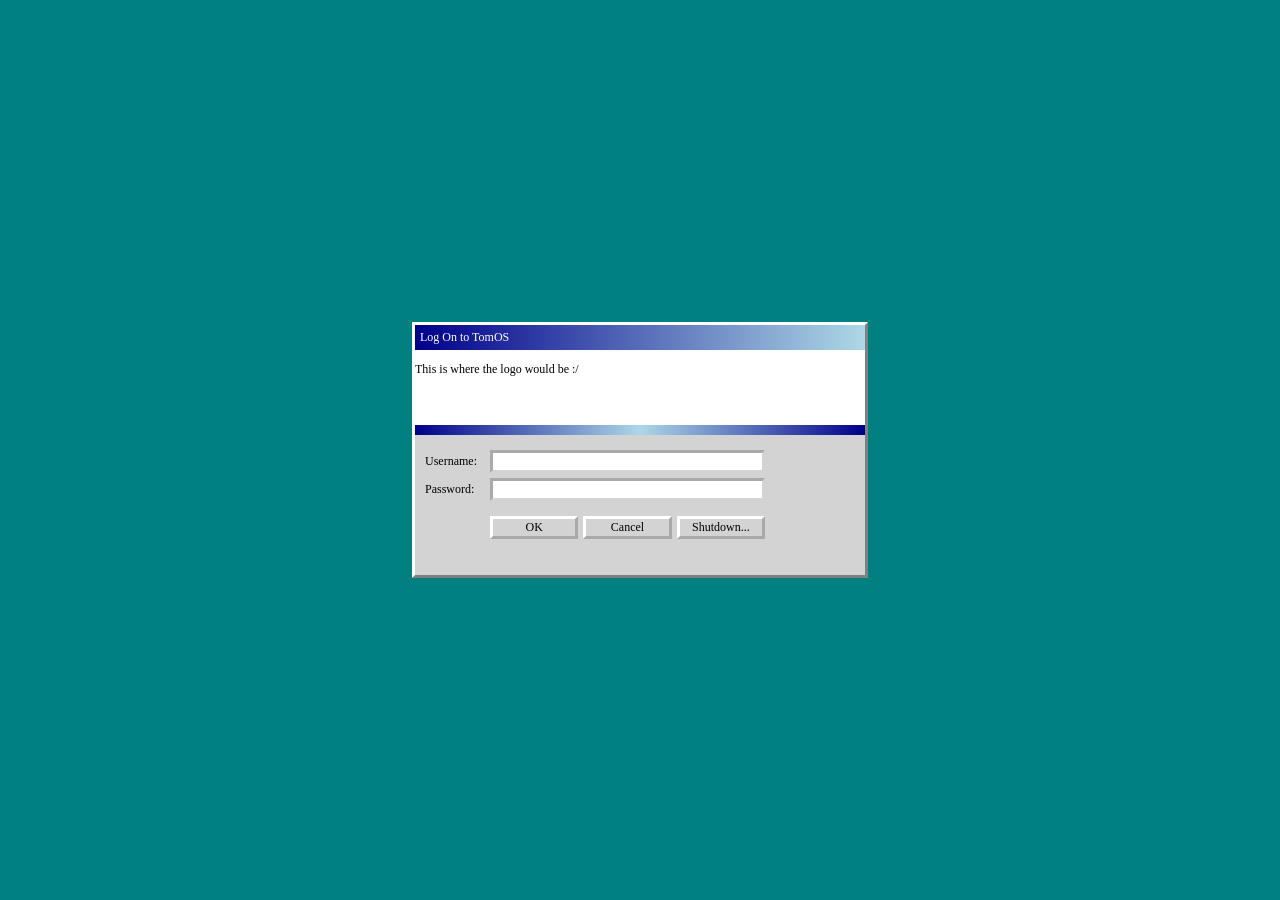
==== src/login.html @ 777e1ccc "Fix incorrect stylesheet reference" ====
<!DOCTYPE html>
<html>
    <head>
        <link rel="stylesheet" type="text/css" href="login.css">
        <title>TomOS</title>
    </head>
    <body>
        <form id="login_container">
            <div id="login_banner">
                <p>Log On to TomOS
            </div>
            <div id="login_logo">
                <p> This is where the logo would be :/</p> 
            </div>
            <div id="login_gradient"></div>
            <div id="login_input_container"> 
                <label for="username">Username:</label>
                <input id="username" class="input_field" name="username" type="text">
                <label for="password">Password:</label>
                <input id="password" class="input_field" name="password" type="text">
                <div id="options">
                    <button type="button">OK</button>
                    <button type="button">Cancel</button>
                    <button type="button">Shutdown...</button>
                </div>
            </div>
        </form>
    </body>
</html>
---- src/login.css ----
body {
  /* background-color:#3B6EA5; */
  background-color: teal; 
  font-family: Tahoma;
  font-size: 12px
} 

#login_container {
    background-color: white; 
    position: absolute;
    overflow: auto;
    
    border-top: white;
    border-left: white;
    border-right: grey;
    border-bottom: grey; 
    border-radius: 1px;
    border-style: solid;
    
    width: 450px;
    height: 250px;
    top: 0; 
    bottom: 0;
    left: 0;
    right: 0;
    margin: auto;

    display: flex; 
    flex-direction: column;
}

#login_banner {
    flex: 0 0 auto;
    margin: 0; 
    background-color: darkblue;
    background-image: linear-gradient(to right, darkblue, lightblue);
} 

#login_banner p{
    padding: 5px 5px 5px 5px;
    color: white;
    margin: 0;
} 

#login_logo {
    height: 75px;
}


#login_gradient {
    flex: 0 0 auto;
    height: 10px;
    background-color: darkblue;
    background-image: linear-gradient(to right,
        darkblue, 
        lightblue, 
        darkblue);

}

#login_input_container { 
    flex: 1;
    margin: 0;
    bottom: 0;
    background-color: lightgray;  

    display: grid;
    grid-template-columns: 75px 1fr;
    row-gap: 5px;
    align-content: start;
    align-items: center; 

    padding: 15px 100px 0 0;
}

#login_input_container label {
    padding-left: 10px;
}

.input_field {
    color: black; 
    box-sizing: border-box;

    border-top: darkgray;
    border-left: darkgray;
    border-right: lightgray;
    border-bottom: lightgray; 
    border-radius: 1px;
    border-style: solid;

    font-size: 12px;
    font-family: Tahoma;
} 

#options {
    grid-column: 2;
    box-sizing: border-box;

    display: grid;
    grid-template-columns: 1fr 1fr 1fr;
    column-gap: 5px; 
    padding-top: 10px;
}

#options button {
    background-color: lightgrey;

    border-top: white;
    border-left: white;
    border-bottom: darkgray;
    border-right: darkgrey; 

    border-style: solid;
    font-size: 12px;
    font-family: Tahoma;
}
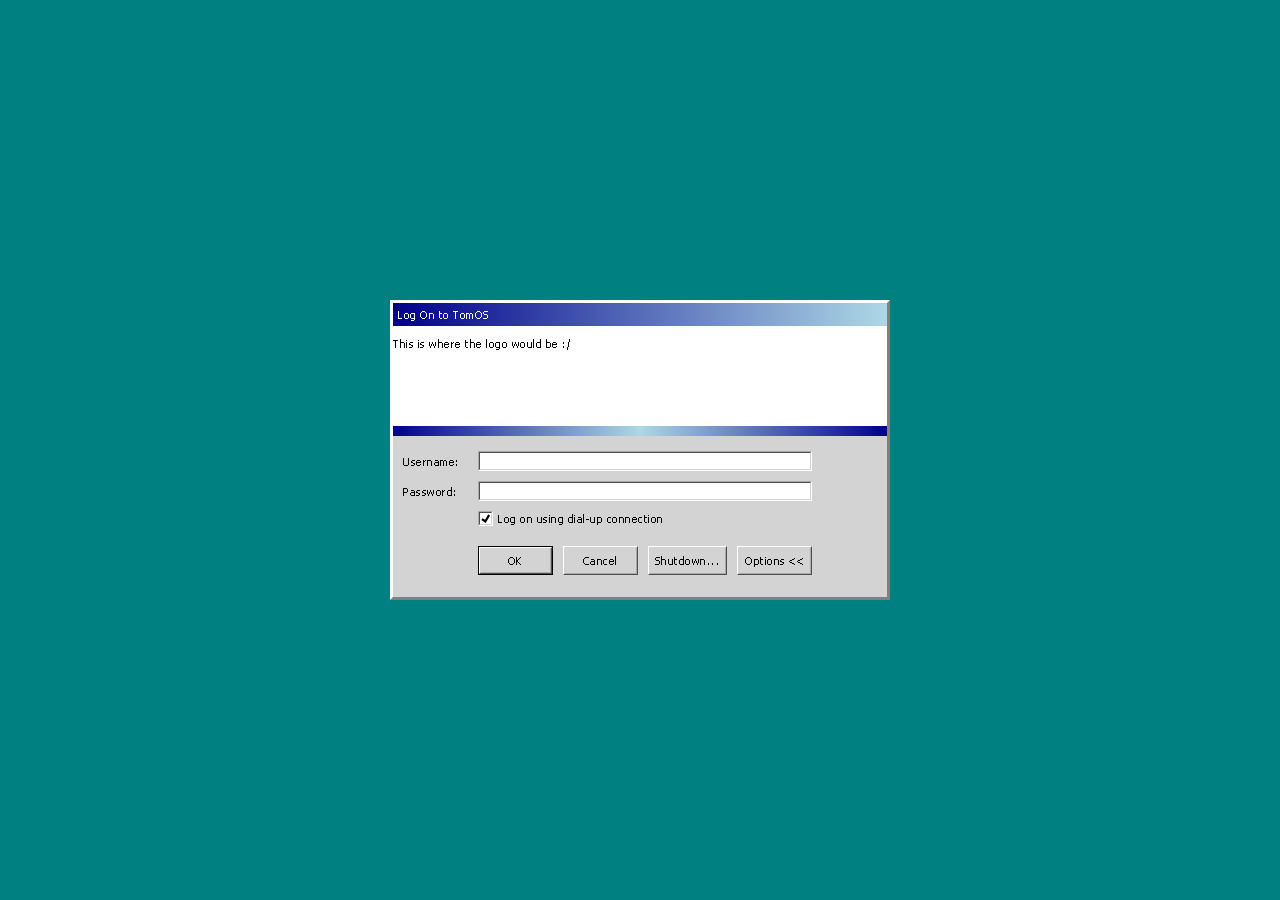
==== commit 10162acf: "Refine login screen design" ====
--- a/src/login.html
+++ b/src/login.html
@@ -2,6 +2,7 @@
 <html>
     <head>
         <link rel="stylesheet" type="text/css" href="login.css">
+        <script src="login.js" type="text/javascript"></script>
         <title>TomOS</title>
     </head>
     <body>
@@ -14,14 +15,33 @@
             </div>
             <div id="login_gradient"></div>
             <div id="login_input_container"> 
-                <label for="username">Username:</label>
-                <input id="username" class="input_field" name="username" type="text">
-                <label for="password">Password:</label>
-                <input id="password" class="input_field" name="password" type="text">
-                <div id="options">
-                    <button type="button">OK</button>
-                    <button type="button">Cancel</button>
-                    <button type="button">Shutdown...</button>
+                <label class="input_label" for="username">Username:</label>
+                <div class="input_field_border">
+                    <input id="username" class="input_field" name="username" type="text">
+                </div>
+                <label class="input_label" for="password">Password:</label>
+                <div class="input_field_border">
+                    <input id="password" class="input_field" name="password" type="password">
+                </div>
+                <div id="dial_up_container">
+                    <input type="checkbox" id="dial_up" name="dial_up" checked>
+                    <label for="dial_up">Log on using dial-up connection</label>
+                </div>
+                <div id="options_container">
+                    <div class="solid_button_border">
+                        <div class="button_border"> 
+                            <button type="button" onmousedown="show_active_border(event, this)" onmouseup="revert_border(event, this)">OK</button>
+                        </div>
+                    </div>
+                    <div class="button_border">
+                        <button type="button" onmousedown="show_active_border(event, this)" onmouseup="revert_border(event, this)">Cancel</button>
+                    </div>
+                    <div class="button_border">
+                        <button type="button" onmousedown="show_active_border(event, this)" onmouseup="revert_border(event, this)">Shutdown...</button>
+                    </div>
+                    <div class="button_border">
+                        <button type="button" onmousedown="show_active_border(event, this)" onmouseup="revert_border(event, this)">Options << </button> 
+                    </div>
                 </div>
             </div>
         </form>
--- a/src/login.css
+++ b/src/login.css
@@ -1,13 +1,26 @@
+@font-face {
+    font-family: "Retro Tahoma";
+    src: url(../assets/fonts/tahoma_08_pt/tahoma08pt.otf);
+    font-size: 2px;
+}
+
+@font-face {
+    font-family: "Retro Windows";
+    src: url(../assets/fonts/windows_xp_2000_recreation/windows_xp_2000_recreation.otf);
+    font-size: 8px;
+}
 
 
 body {
   /* background-color:#3B6EA5; */
   background-color: teal; 
-  font-family: Tahoma;
-  font-size: 12px
+  font-family: "Retro Tahoma";
+  font-size: 11px;
+  letter-spacing: 0.5px;
 } 
 
 #login_container {
+    box-sizing: border-box;
     background-color: white; 
     position: absolute;
     overflow: auto;
@@ -19,8 +32,8 @@
     border-radius: 1px;
     border-style: solid;
     
-    width: 450px;
-    height: 250px;
+    width: 500px;
+    height: 300px;
     top: 0; 
     bottom: 0;
     left: 0;
@@ -45,9 +58,8 @@
 } 
 
 #login_logo {
-    height: 75px;
-}
-
+    height: 100px
+}
 
 #login_gradient {
     flex: 0 0 auto;
@@ -60,7 +72,7 @@
 
 }
 
-#login_input_container { 
+#login_input_container {  
     flex: 1;
     margin: 0;
     bottom: 0;
@@ -68,51 +80,164 @@
 
     display: grid;
     grid-template-columns: 75px 1fr;
-    row-gap: 5px;
+    row-gap: 10px;
+    column-gap: 10px;
     align-content: start;
     align-items: center; 
 
-    padding: 15px 100px 0 0;
-}
-
-#login_input_container label {
-    padding-left: 10px;
-}
-
-.input_field {
-    color: black; 
-    box-sizing: border-box;
-
+    padding: 15px 75px 0 0;
+}
+
+
+.input_field_border {       
     border-top: darkgray;
     border-left: darkgray;
+    border-bottom: white;
+    border-right: white; 
+    border-width: 1px;
+    border-style: solid;
+}
+
+.input_label {
+    padding-left: 10px;
+} 
+
+.input_field { 
+    color: black; 
+    
+    width: 100%;
+    box-sizing: border-box;
+    
+    border-top: rgb(79, 79, 79);
+    border-left: rgb(79, 79, 79);
     border-right: lightgray;
     border-bottom: lightgray; 
-    border-radius: 1px;
-    border-style: solid;
-
-    font-size: 12px;
-    font-family: Tahoma;
-} 
-
-#options {
+    border-width: 1px;
+    border-style: solid;
+
+    padding-bottom: 2px;
+
+    font: inherit;
+}  
+
+.input_field:focus {
+    outline: none;
+}
+
+#dial_up_container {
+
     grid-column: 2;
     box-sizing: border-box;
+    display: flex;
+    align-items: center;
+}
+
+#dial_up_container input[type="checkbox"] { 
+    position: relative;
+    appearance: none;
+    background-color: #fff;
+    margin: 0;
+
+    width: 1.15em;
+    height: 1.15em;
+    
+    border-top: rgb(79, 79, 79);
+    border-left: rgb(79, 79, 79);
+    border-bottom: lightgrey;
+    border-right: lightgrey;
+
+    border-style: solid;
+    border-width: 2px;
 
     display: grid;
-    grid-template-columns: 1fr 1fr 1fr;
-    column-gap: 5px; 
+    place-content: center;
+}
+
+#dial_up_container input[type="checkbox"]::before {
+    content: "";
+    width: 0.65em;
+    height: 0.65em;
+    transform: scale(0);
+    box-shadow: inset 1em 1em black;
+    transform-origin: bottom left;
+    clip-path: polygon(14% 44%, 0 65%, 50% 100%, 100% 16%, 80% 0%, 43% 62%); 
+}
+
+
+#dial_up_container input[type="checkbox"]:checked::before {
+    transform: scale(1);
+}
+
+#dial_up_container input[type="checkbox"]::after {
+    content: "";
+    position: absolute;
+
+    top: -2px;
+    left: -2px;
+    bottom: -2px;
+    right: -2px;
+
+    border-top: darkgray;
+    border-left: darkgray;
+    border-bottom: white;
+    border-right: white; 
+
+    border-style: solid;
+    border-width: 1px;
+}
+
+#dial_up {
+    margin: 0;
+    padding: 0;
+}
+
+#dial_up_container label{ 
+    padding-left: 5px;
+    font: inherit;
+}
+
+#options_container { 
+    grid-column: 2;
     padding-top: 10px;
-}
-
-#options button {
+    display: grid;
+    grid-template-columns: 1fr 1fr 1fr 1fr;
+    column-gap: 10px;
+
+}
+
+#options_container button { 
+    white-space: nowrap;
+    box-sizing: border-box;
+    width: 100%;
+    height: 100%;
+
     background-color: lightgrey;
 
+    border-top: lightgray;
+    border-left: lightgray;
+    border-bottom: darkgray;
+    border-right: darkgrey; 
+    border-style: solid; 
+    border-width: 1px;
+
+    padding: 5px;
+
+    font: inherit; 
+    letter-spacing: 0.5px;
+}
+
+.solid_button_border {
+    box-sizing: border-box;
+    border: black;
+    border-width: 1px;
+    border-style: solid; 
+}
+
+.button_border {
     border-top: white;
     border-left: white;
-    border-bottom: darkgray;
-    border-right: darkgrey; 
-
-    border-style: solid;
-    font-size: 12px;
-    font-family: Tahoma;
-}
+    border-bottom: rgb(79, 79, 79);
+    border-right: rgb(79, 79, 79); 
+    border-width: 1px;
+    border-style: solid;
+}
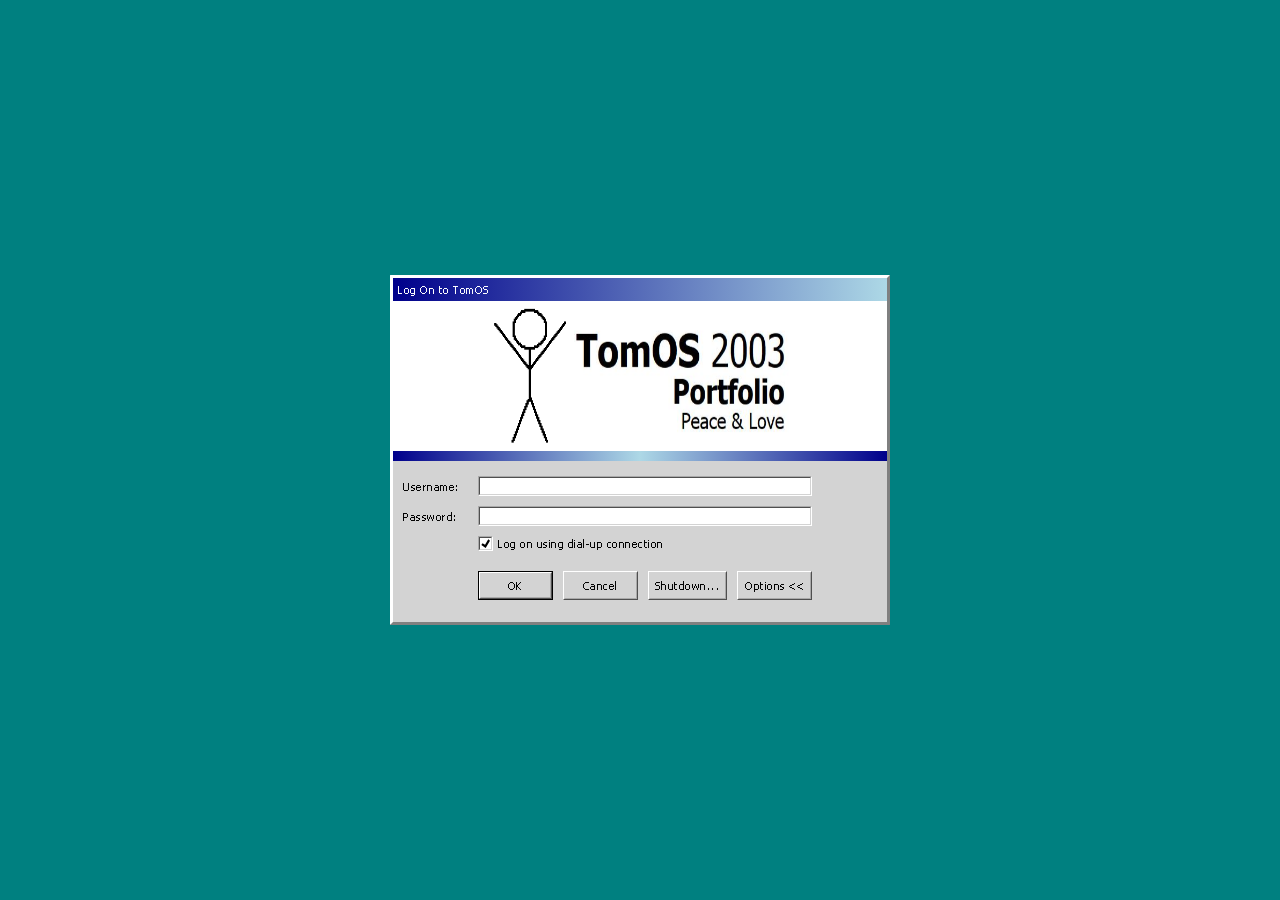
==== commit fd7053b1: "Add TomOS logo and favicon" ====
--- a/src/login.html
+++ b/src/login.html
@@ -3,6 +3,7 @@
     <head>
         <link rel="stylesheet" type="text/css" href="login.css">
         <script src="login.js" type="text/javascript"></script>
+         <link rel="icon" type="image/x-icon" href="../assets/images/stick_figure_favicon.png">
         <title>TomOS</title>
     </head>
     <body>
@@ -11,7 +12,7 @@
                 <p>Log On to TomOS
             </div>
             <div id="login_logo">
-                <p> This is where the logo would be :/</p> 
+                <img src="../assets/images/tomOS_excited_logo.PNG" id="logo_img">
             </div>
             <div id="login_gradient"></div>
             <div id="login_input_container"> 
--- a/src/login.css
+++ b/src/login.css
@@ -33,7 +33,7 @@
     border-style: solid;
     
     width: 500px;
-    height: 300px;
+    height: 350px;
     top: 0; 
     bottom: 0;
     left: 0;
@@ -58,7 +58,16 @@
 } 
 
 #login_logo {
-    height: 100px
+    height: 150px;
+}
+
+#logo_img {
+
+    width: 300px;
+    height: 150px;
+
+    display: block;
+    margin: 0 auto;
 }
 
 #login_gradient {
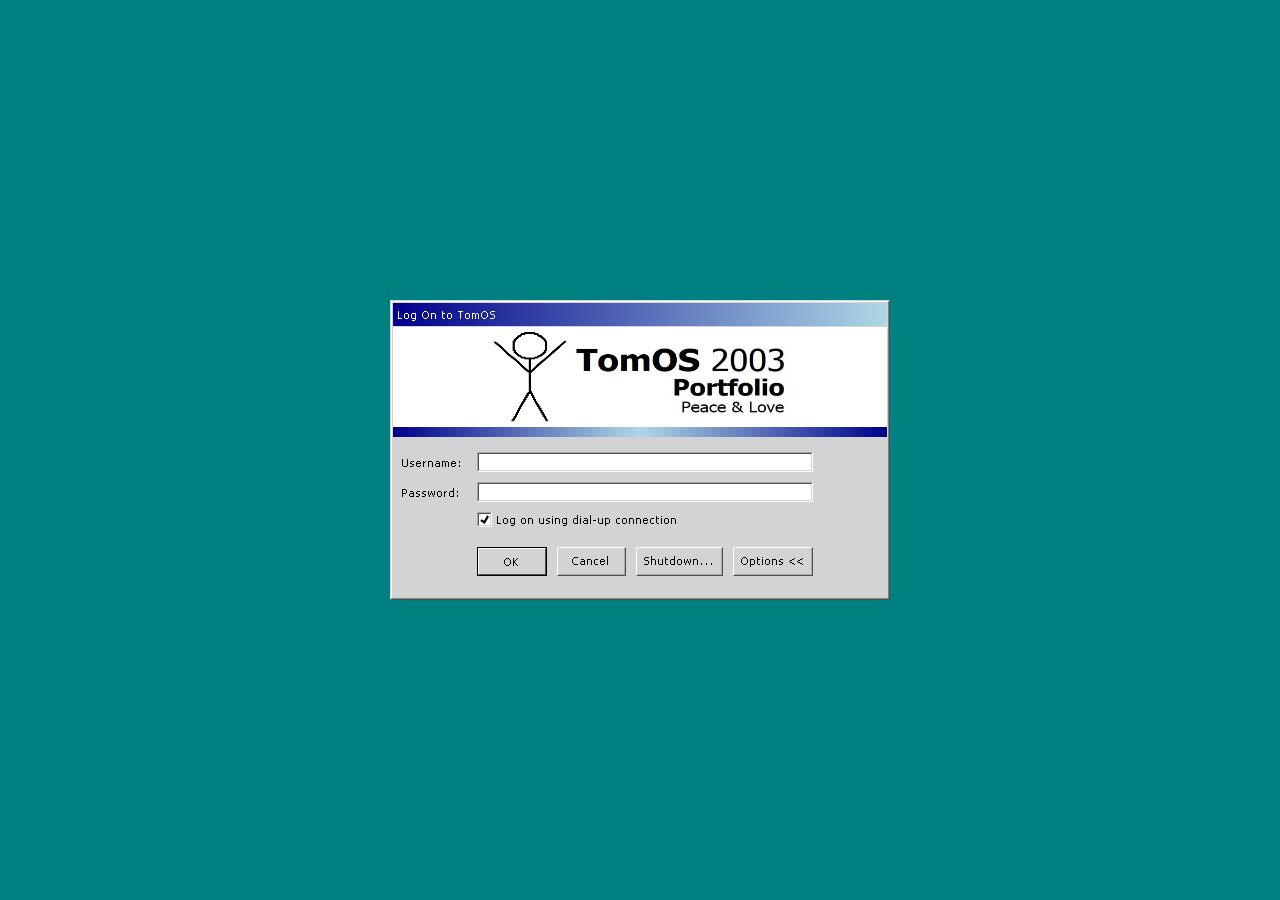
==== commit 6bf708d7: "Implement responsive buttons" ====
--- a/src/login.html
+++ b/src/login.html
@@ -2,49 +2,68 @@
 <html>
     <head>
         <link rel="stylesheet" type="text/css" href="login.css">
-        <script src="login.js" type="text/javascript"></script>
+        <script src="login.js" type="text/javascript" defer></script>
          <link rel="icon" type="image/x-icon" href="../assets/images/stick_figure_favicon.png">
         <title>TomOS</title>
     </head>
-    <body>
-        <form id="login_container">
-            <div id="login_banner">
-                <p>Log On to TomOS
-            </div>
-            <div id="login_logo">
-                <img src="../assets/images/tomOS_excited_logo.PNG" id="logo_img">
-            </div>
-            <div id="login_gradient"></div>
-            <div id="login_input_container"> 
-                <label class="input_label" for="username">Username:</label>
-                <div class="input_field_border">
-                    <input id="username" class="input_field" name="username" type="text">
+    <body class="no_select">
+        <div id="login_container">
+            <form id="login_form">
+                <div id="login_banner">
+                    <p>Log On to TomOS</p>
                 </div>
-                <label class="input_label" for="password">Password:</label>
-                <div class="input_field_border">
-                    <input id="password" class="input_field" name="password" type="password">
+                <div id="login_logo">
+                    <img src="../assets/images/tomOS_excited_logo.PNG" id="logo_img">
                 </div>
-                <div id="dial_up_container">
-                    <input type="checkbox" id="dial_up" name="dial_up" checked>
-                    <label for="dial_up">Log on using dial-up connection</label>
+                <div id="login_gradient"></div>
+                
+                <div id="login_input_container"> 
+                    <label class="input_label" for="username">Username:</label>
+                    <div class="input_field_border">
+                        <input id="username" class="input_field" name="username" type="text">
+                    </div>
+                    <label class="input_label" for="password">Password:</label>
+                    <div class="input_field_border">
+                        <input id="password" class="input_field" name="password" type="password">
+                    </div>
+                    <div id="dial_up_container">
+                        <input type="checkbox" id="dial_up" name="dial_up" checked>
+                        <label for="dial_up">Log on using dial-up connection</label>
+                    </div>
+                    
+                    <div id="options_container">
+                        <div class="button button_active_highlight" onmousedown="mark_active_button(event, this)" onmouseup="revert_active_button(event, this)" onmouseleave="revert_active_button(event, this)">
+                            <div class="outer_button_border"> 
+                                <p class="button_text inner_button_border">OK</p>
+                            </div>
+                        </div>
+                        
+                        <div class="button outer_button_border" onmousedown="mark_active_button(event, this)" onmouseup="revert_active_button(event, this)" onmouseleave="revert_active_button(event, this)">
+                            <div class="inner_button_border">
+                                <p class="button_text">Cancel</p>
+                            </div>
+                        </div>
+
+                        <div class="button outer_button_border" onmousedown="mark_active_button(event, this)" onmouseup="revert_active_button(event, this)" onmouseleave="revert_active_button(event, this)">
+                            <div class="inner_button_border">
+                                <p class="button_text">Shutdown...</p>
+                            </div> 
+                        </div>
+
+                        <div class="button outer_button_border" onmousedown="mark_active_button(event, this)" onmouseup="revert_active_button(event, this)" onmouseleave="revert_active_button(event, this)">
+                            <div class="inner_button_border">
+                                <p class="button_text">Options <<</p>
+                            </div>
+                        </div>
+                    
+                    
+                    </div>
+                
+                
+                
+            
                 </div>
-                <div id="options_container">
-                    <div class="solid_button_border">
-                        <div class="button_border"> 
-                            <button type="button" onmousedown="show_active_border(event, this)" onmouseup="revert_border(event, this)">OK</button>
-                        </div>
-                    </div>
-                    <div class="button_border">
-                        <button type="button" onmousedown="show_active_border(event, this)" onmouseup="revert_border(event, this)">Cancel</button>
-                    </div>
-                    <div class="button_border">
-                        <button type="button" onmousedown="show_active_border(event, this)" onmouseup="revert_border(event, this)">Shutdown...</button>
-                    </div>
-                    <div class="button_border">
-                        <button type="button" onmousedown="show_active_border(event, this)" onmouseup="revert_border(event, this)">Options << </button> 
-                    </div>
-                </div>
-            </div>
-        </form>
+            </form> 
+        </div>
     </body>
 </html>
--- a/src/login.css
+++ b/src/login.css
@@ -8,6 +8,16 @@
     font-family: "Retro Windows";
     src: url(../assets/fonts/windows_xp_2000_recreation/windows_xp_2000_recreation.otf);
     font-size: 8px;
+}
+
+.no_select {
+    -webkit-touch-callout: none; /* iOS Safari */
+    -webkit-user-select: none; /* Safari */
+    -khtml-user-select: none; /* Konqueror HTML */
+    -moz-user-select: none; /* Old versions of Firefox */
+    -ms-user-select: none; /* Internet Explorer/Edge */
+    user-select: none; /* Non-prefixed version, currently
+                            supported by Chrome, Edge, Opera and Firefox */
 }
 
 
@@ -16,35 +26,54 @@
   background-color: teal; 
   font-family: "Retro Tahoma";
   font-size: 11px;
-  letter-spacing: 0.5px;
+  letter-spacing: 1px;
 } 
 
 #login_container {
-    box-sizing: border-box;
-    background-color: white; 
-    position: absolute;
-    overflow: auto;
-    
-    border-top: white;
-    border-left: white;
-    border-right: grey;
-    border-bottom: grey; 
-    border-radius: 1px;
-    border-style: solid;
-    
+    border-top: lightgrey 1px solid;
+    border-left: lightgrey 1px solid;
+    border-right: rgb(79, 79, 79) 1px solid;
+    border-bottom: rgb(79, 79, 79) 1px solid; 
+
     width: 500px;
-    height: 350px;
+    height: 300px;
+    
+    box-sizing: border-box;
     top: 0; 
     bottom: 0;
     left: 0;
     right: 0;
     margin: auto;
 
+    position: absolute;
+    overflow: auto;
+
+}
+
+#login_form { 
+
+    position: relative;
+    width: 100%;
+    height: 100%;
+
+    box-sizing: border-box;
+    background-color: white; 
+
+    border-top: white 1px solid;
+    border-left: white 1px solid;
+    border-right: grey 1px solid;
+    border-bottom: grey 1px solid; 
+    
+
     display: flex; 
     flex-direction: column;
 }
 
 #login_banner {
+    border-top: 1px solid lightgray;  
+    border-left: 1px solid lightgray;  
+    border-right: 1px solid lightgray;
+
     flex: 0 0 auto;
     margin: 0; 
     background-color: darkblue;
@@ -57,20 +86,26 @@
     margin: 0;
 } 
 
-#login_logo {
-    height: 150px;
+#login_logo { 
+    border-top: 1px solid lightgray;  
+    border-left: 1px solid lightgray;  
+    border-right: 1px solid lightgray;
+    height: 100px;
 }
 
 #logo_img {
-
     width: 300px;
-    height: 150px;
+    height: 100px;
 
     display: block;
     margin: 0 auto;
 }
 
 #login_gradient {
+
+    border-left: 1px solid lightgray;  
+    border-right: 1px solid lightgray;
+    
     flex: 0 0 auto;
     height: 10px;
     background-color: darkblue;
@@ -127,6 +162,7 @@
     padding-bottom: 2px;
 
     font: inherit;
+    letter-spacing: 1px;
 }  
 
 .input_field:focus {
@@ -214,39 +250,59 @@
 
 }
 
-#options_container button { 
-    white-space: nowrap;
-    box-sizing: border-box;
+.button {
+    position: relative;
+    
+    border: blue 1px solid;
+    
+    background-color: lightgray;
+    padding: 0;
+    font: inherit; 
+
+    box-sizing: border-box; 
+    display: flex;
+}
+
+.button > * {
     width: 100%;
     height: 100%;
-
-    background-color: lightgrey;
-
-    border-top: lightgray;
-    border-left: lightgray;
-    border-bottom: darkgray;
-    border-right: darkgrey; 
-    border-style: solid; 
-    border-width: 1px;
-
+    box-sizing: border-box;
+}
+
+
+.button_active_highlight {
+    border: black 1px solid;
+} 
+
+.outer_button_border {
+
+    border-top: white 1px solid;
+    border-left: white 1px solid;
+    border-bottom: rgb(79, 79, 79) 1px solid;
+    border-right: rgb(79, 79, 79) 1px solid; 
+}
+
+.inner_button_border {   
+    border-top: lightgrey(79, 79, 79) 1px solid;
+    border-left: lightgrey 1px solid; 
+    border-bottom: darkgrey 1px solid;
+    border-right: darkgrey 1px solid; 
+}
+
+.button_held_border {
+    border-top: rgb(79, 79, 79) 1px solid;
+    border-left: rgb(79, 79, 79) 1px solid;
+    border-bottom: rgb(79, 79, 79) 1px solid;
+    border-right: rgb(79, 79, 79) 1px solid; 
+}
+
+
+.button_text { 
+    border: lightgray 1px solid;
+
+    white-space: nowrap;
+    margin: 0;
     padding: 5px;
-
-    font: inherit; 
-    letter-spacing: 0.5px;
-}
-
-.solid_button_border {
-    box-sizing: border-box;
-    border: black;
-    border-width: 1px;
-    border-style: solid; 
-}
-
-.button_border {
-    border-top: white;
-    border-left: white;
-    border-bottom: rgb(79, 79, 79);
-    border-right: rgb(79, 79, 79); 
-    border-width: 1px;
-    border-style: solid;
-}
+    box-sizing: border-box;
+    text-align: center;
+}
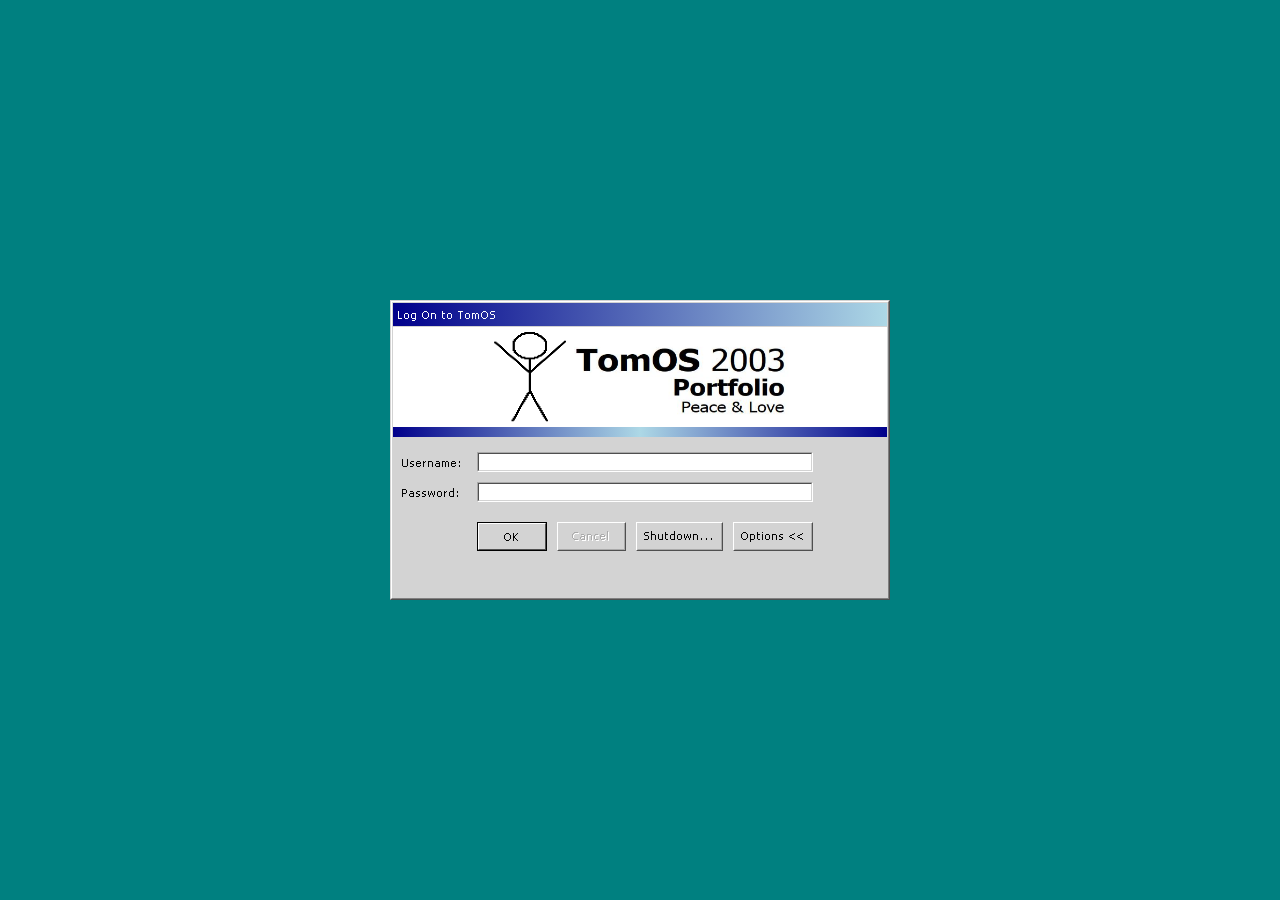
==== commit 0affc77c: "Fix bugs and implement showing dial up options" ====
--- a/src/login.html
+++ b/src/login.html
@@ -16,7 +16,6 @@
                     <img src="../assets/images/tomOS_excited_logo.PNG" id="logo_img">
                 </div>
                 <div id="login_gradient"></div>
-                
                 <div id="login_input_container"> 
                     <label class="input_label" for="username">Username:</label>
                     <div class="input_field_border">
@@ -27,41 +26,33 @@
                         <input id="password" class="input_field" name="password" type="password">
                     </div>
                     <div id="dial_up_container">
-                        <input type="checkbox" id="dial_up" name="dial_up" checked>
+                        <input type="checkbox" id="dial_up" name="dial_up">
                         <label for="dial_up">Log on using dial-up connection</label>
                     </div>
-                    
+                   
+                    <!-- I'm so sorry for the sheer number of nested divs :( -->
                     <div id="options_container">
                         <div class="button button_active_highlight" onmousedown="mark_active_button(event, this)" onmouseup="revert_active_button(event, this)" onmouseleave="revert_active_button(event, this)">
                             <div class="outer_button_border"> 
                                 <p class="button_text inner_button_border">OK</p>
                             </div>
                         </div>
-                        
                         <div class="button outer_button_border" onmousedown="mark_active_button(event, this)" onmouseup="revert_active_button(event, this)" onmouseleave="revert_active_button(event, this)">
                             <div class="inner_button_border">
-                                <p class="button_text">Cancel</p>
+                                <p class="button_text disabled_button_text">Cancel</p>
                             </div>
                         </div>
-
-                        <div class="button outer_button_border" onmousedown="mark_active_button(event, this)" onmouseup="revert_active_button(event, this)" onmouseleave="revert_active_button(event, this)">
+                        <div class="button outer_button_border" onmousedown="mark_active_button(event, this)" onmouseup="shutdown(event, this)" onmouseleave="revert_active_button(event, this)">
                             <div class="inner_button_border">
                                 <p class="button_text">Shutdown...</p>
                             </div> 
                         </div>
-
-                        <div class="button outer_button_border" onmousedown="mark_active_button(event, this)" onmouseup="revert_active_button(event, this)" onmouseleave="revert_active_button(event, this)">
+                        <div class="button outer_button_border" onmousedown="mark_active_button(event, this)" onmouseup="show_dial_up_option(event, this)" onmouseleave="revert_active_button(event, this)">
                             <div class="inner_button_border">
                                 <p class="button_text">Options <<</p>
                             </div>
                         </div>
-                    
-                    
                     </div>
-                
-                
-                
-            
                 </div>
             </form> 
         </div>
--- a/src/login.css
+++ b/src/login.css
@@ -10,6 +10,7 @@
     font-size: 8px;
 }
 
+/* Disable highlighting */
 .no_select {
     -webkit-touch-callout: none; /* iOS Safari */
     -webkit-user-select: none; /* Safari */
@@ -20,7 +21,6 @@
                             supported by Chrome, Edge, Opera and Firefox */
 }
 
-
 body {
   /* background-color:#3B6EA5; */
   background-color: teal; 
@@ -170,10 +170,9 @@
 }
 
 #dial_up_container {
-
+    display: none;
     grid-column: 2;
     box-sizing: border-box;
-    display: flex;
     align-items: center;
 }
 
@@ -208,7 +207,6 @@
     clip-path: polygon(14% 44%, 0 65%, 50% 100%, 100% 16%, 80% 0%, 43% 62%); 
 }
 
-
 #dial_up_container input[type="checkbox"]:checked::before {
     transform: scale(1);
 }
@@ -296,13 +294,17 @@
     border-right: rgb(79, 79, 79) 1px solid; 
 }
 
-
 .button_text { 
+    color: black;
     border: lightgray 1px solid;
-
     white-space: nowrap;
     margin: 0;
     padding: 5px;
     box-sizing: border-box;
     text-align: center;
+}
+
+.disabled_button_text {
+    color: darkgray;
+    text-shadow: 1px 1px white;
 }
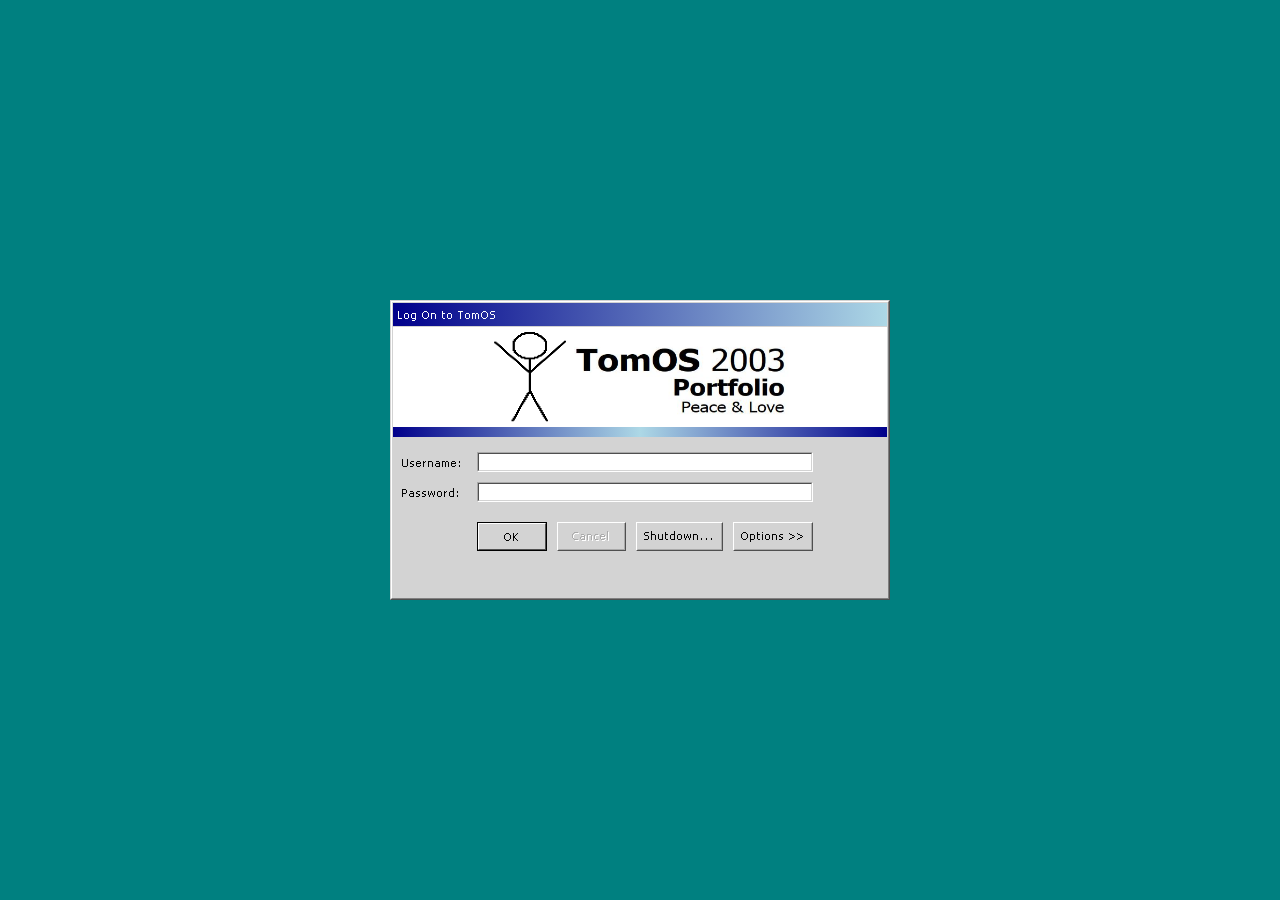
==== commit 95174f7c: "Change text in options button for clarity" ====
--- a/src/login.html
+++ b/src/login.html
@@ -49,7 +49,7 @@
                         </div>
                         <div class="button outer_button_border" onmousedown="mark_active_button(event, this)" onmouseup="show_dial_up_option(event, this)" onmouseleave="revert_active_button(event, this)">
                             <div class="inner_button_border">
-                                <p class="button_text">Options <<</p>
+                                <p class="button_text">Options >></p>
                             </div>
                         </div>
                     </div>
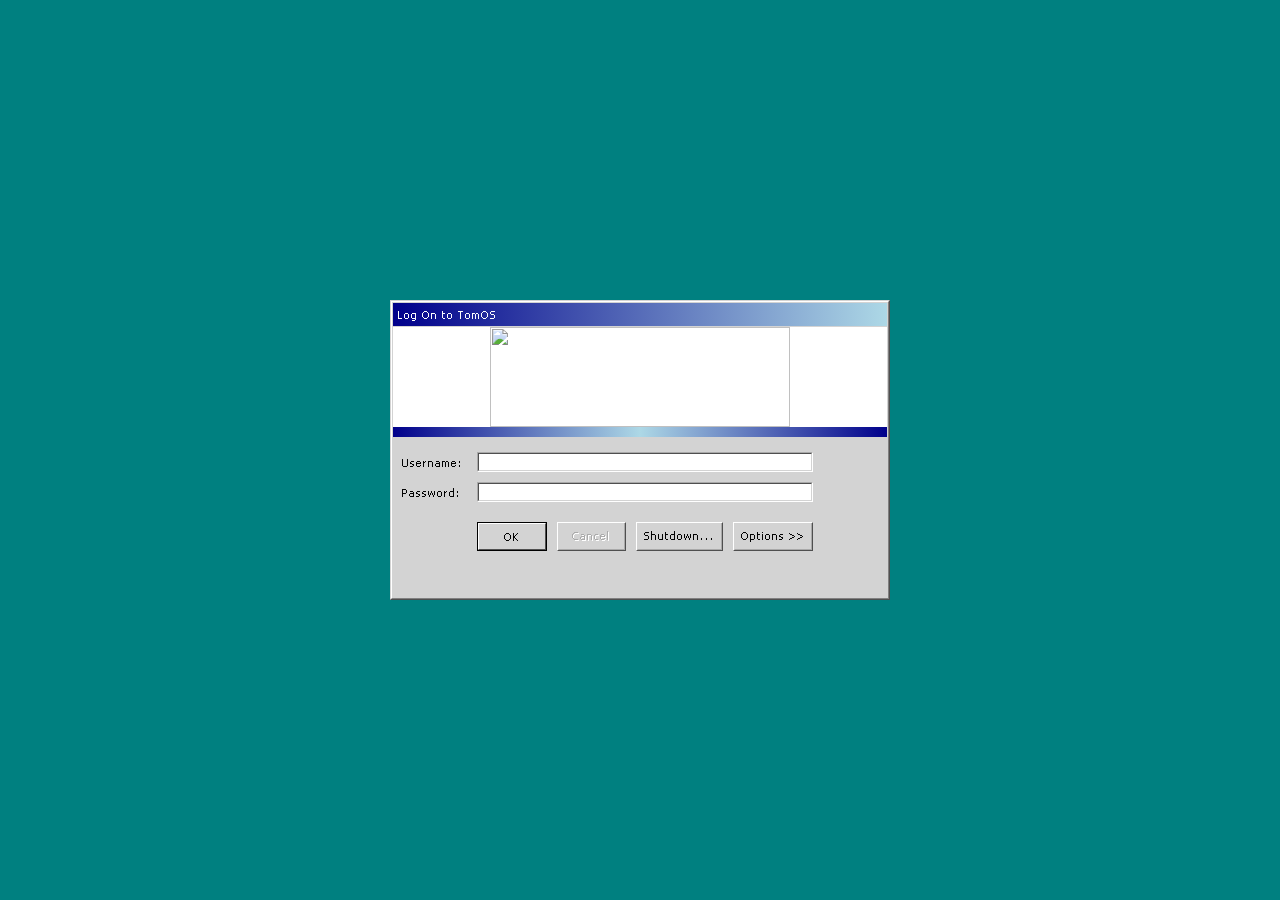
==== commit 73d3ea2c: "Add rough design for power status light" ====
--- a/src/login.html
+++ b/src/login.html
@@ -13,17 +13,17 @@
                     <p>Log On to TomOS</p>
                 </div>
                 <div id="login_logo">
-                    <img src="../assets/images/tomOS_excited_logo.PNG" id="logo_img">
+                    <img src="../assets/imagfes/tomOS_excited_logo.PNG" id="logo_img">
                 </div>
                 <div id="login_gradient"></div>
                 <div id="login_input_container"> 
                     <label class="input_label" for="username">Username:</label>
                     <div class="input_field_border">
-                        <input id="username" class="input_field" name="username" type="text">
+                        <input id="username" class="input_field" name="username" type="text" oninput="override_cursor_movement()">
                     </div>
                     <label class="input_label" for="password">Password:</label>
                     <div class="input_field_border">
-                        <input id="password" class="input_field" name="password" type="password">
+                        <input id="password" class="input_field" name="password" type="text" oninput="obscure_plaintext()">
                     </div>
                     <div id="dial_up_container">
                         <input type="checkbox" id="dial_up" name="dial_up">
@@ -37,9 +37,9 @@
                                 <p class="button_text inner_button_border">OK</p>
                             </div>
                         </div>
-                        <div class="button outer_button_border" onmousedown="mark_active_button(event, this)" onmouseup="revert_active_button(event, this)" onmouseleave="revert_active_button(event, this)">
+                        <div class="button outer_button_border" onmousedown="mark_active_button(event, this)" onmouseup="cancel_login(event, this)" onmouseleave="revert_active_button(event, this)">
                             <div class="inner_button_border">
-                                <p class="button_text disabled_button_text">Cancel</p>
+                                <p id="cancel_login" class="button_text disabled_button_text">Cancel</p>
                             </div>
                         </div>
                         <div class="button outer_button_border" onmousedown="mark_active_button(event, this)" onmouseup="shutdown(event, this)" onmouseleave="revert_active_button(event, this)">
@@ -47,9 +47,9 @@
                                 <p class="button_text">Shutdown...</p>
                             </div> 
                         </div>
-                        <div class="button outer_button_border" onmousedown="mark_active_button(event, this)" onmouseup="show_dial_up_option(event, this)" onmouseleave="revert_active_button(event, this)">
+                        <div class="button outer_button_border" onmousedown="mark_active_button(event, this)" onmouseup="toggle_dial_up_option(event, this)" onmouseleave="revert_active_button(event, this)">
                             <div class="inner_button_border">
-                                <p class="button_text">Options >></p>
+                                <p id="options_button" class="button_text">Options >></p>
                             </div>
                         </div>
                     </div>
@@ -57,4 +57,4 @@
             </form> 
         </div>
     </body>
-</html>+</html>
--- a/src/login.css
+++ b/src/login.css
@@ -267,7 +267,6 @@
     box-sizing: border-box;
 }
 
-
 .button_active_highlight {
     border: black 1px solid;
 } 
@@ -307,4 +306,4 @@
 .disabled_button_text {
     color: darkgray;
     text-shadow: 1px 1px white;
-}+}
